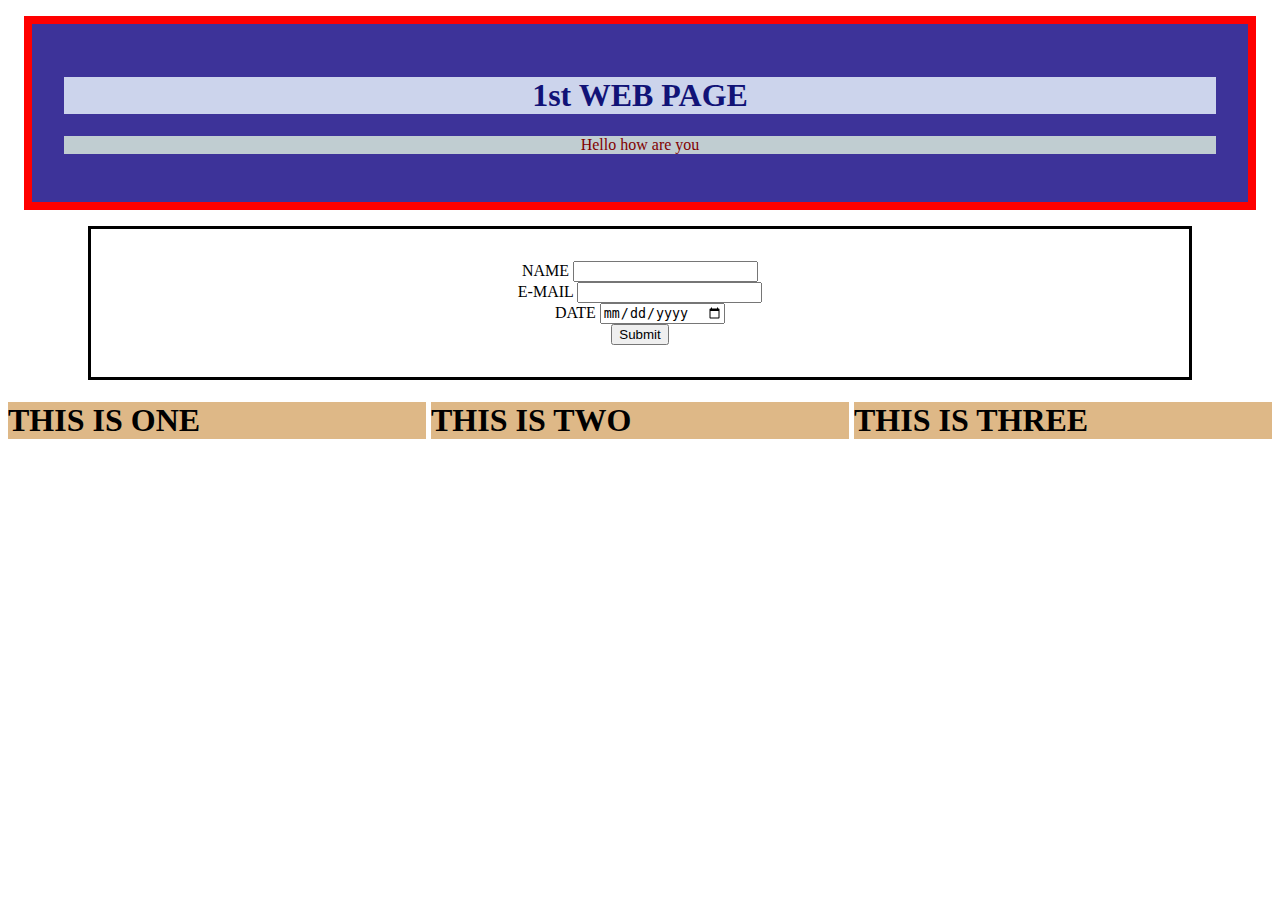
==== Hello.html @ d7a3b63f "form included" ====
<!DOCTYPE html>
<html lang="en">
<head>
    <meta charset="UTF-8">
    <meta http-equiv="X-UA-Compatible" content="IE=edge">
    <meta name="viewport" content="width=device-width, initial-scale=1.0">
    <title>1st Web-Page</title>
    <link rel="stylesheet" type="text/css" href="style.css">
</head>
<body>
    <div class="box_model">
       <h1 class="new">1st WEB PAGE</h1> 
       <p id="para">Hello how are you</p>
    </div>
    <form class="form" method="POST">
        NAME <input type="text" name="name"><br>
        E-MAIL <input type="email" name="email"><br>
        DATE <input type="date" name="date"><br>
        <input type="submit">
    </form>
    <div class="container">
        <h1 class="border">THIS IS ONE</h1>
        <h1 class="border">THIS IS TWO</h1>
        <h1 class="border">THIS IS THREE</h1>
    </div>
</body>
</html>
---- style.css ----
.new{
    color: rgb(17, 19, 119);
    text-align: center;
    background-color: rgb(204, 212, 236);   
}

#para{
    background-color: rgb(192, 205, 209);
    text-align: center;
    color: maroon;
}

.box_model{
    margin: 1rem;
    border: 0.5rem solid red;
    padding: 2rem;
    background-color: rgb(61, 51, 153);
}

.form{
    text-align: center;
    border: 0.2rem black solid;
    padding: 2rem;
    margin: 0 5em 0 5em;
}

.border{
    background-color: burlywood;
    
}

.container{
    size: auto;
    display: grid;
    grid-template-columns: 1fr 1fr 1fr;
    gap: 5px;
}
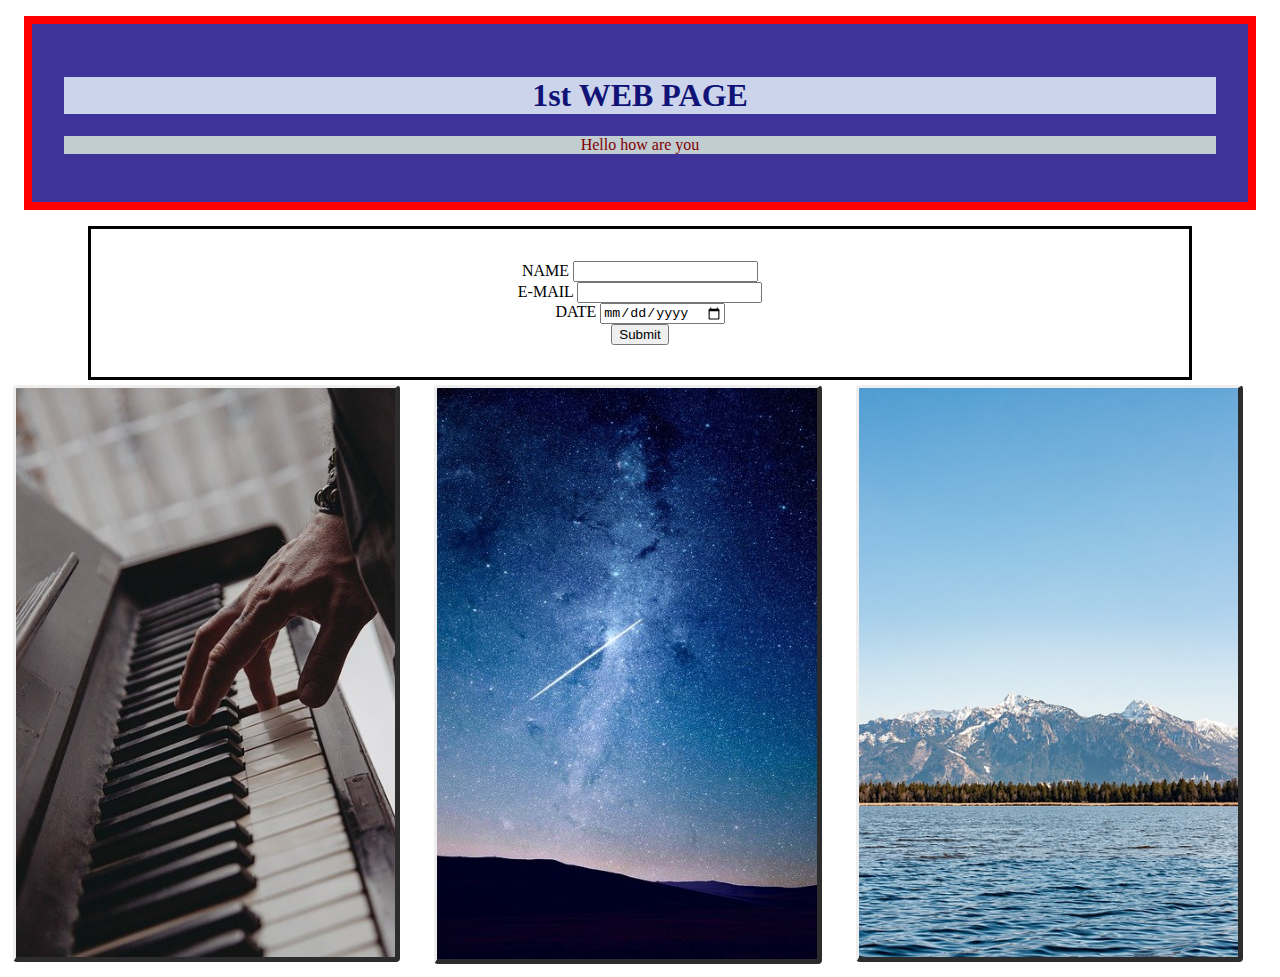
==== commit a94d9615: "Images" ====
--- a/Hello.html
+++ b/Hello.html
@@ -19,9 +19,9 @@
         <input type="submit">
     </form>
     <div class="container">
-        <h1 class="border">THIS IS ONE</h1>
-        <h1 class="border">THIS IS TWO</h1>
-        <h1 class="border">THIS IS THREE</h1>
+        <img class="border good" src="piano-6046545_640.jpg">
+        <img class="border good" src="night-sky-569319_640.jpg">
+        <img class="border good" src="lake-5691800_640.jpg">
     </div>
 </body>
 </html>--- a/style.css
+++ b/style.css
@@ -25,13 +25,27 @@
 }
 
 .border{
-    background-color: burlywood;
-    
+    height: auto;
+    max-width: 90%;
+    text-align: center;
+}
+
+.border:hover{
+    transform: scale(1.2);
+    transition-duration: 100ms;
+    border: none;
+}
+
+.good{
+    margin: 5px;
+    border-bottom: grey 5px solid;
+    border-right: grey 5px solid;
+    border-radius: 4px;
+    border-style: outset;
 }
 
 .container{
     size: auto;
     display: grid;
-    grid-template-columns: 1fr 1fr 1fr;
-    gap: 5px;
+    grid-template-columns: 1fr 1fr 1fr;    
 }